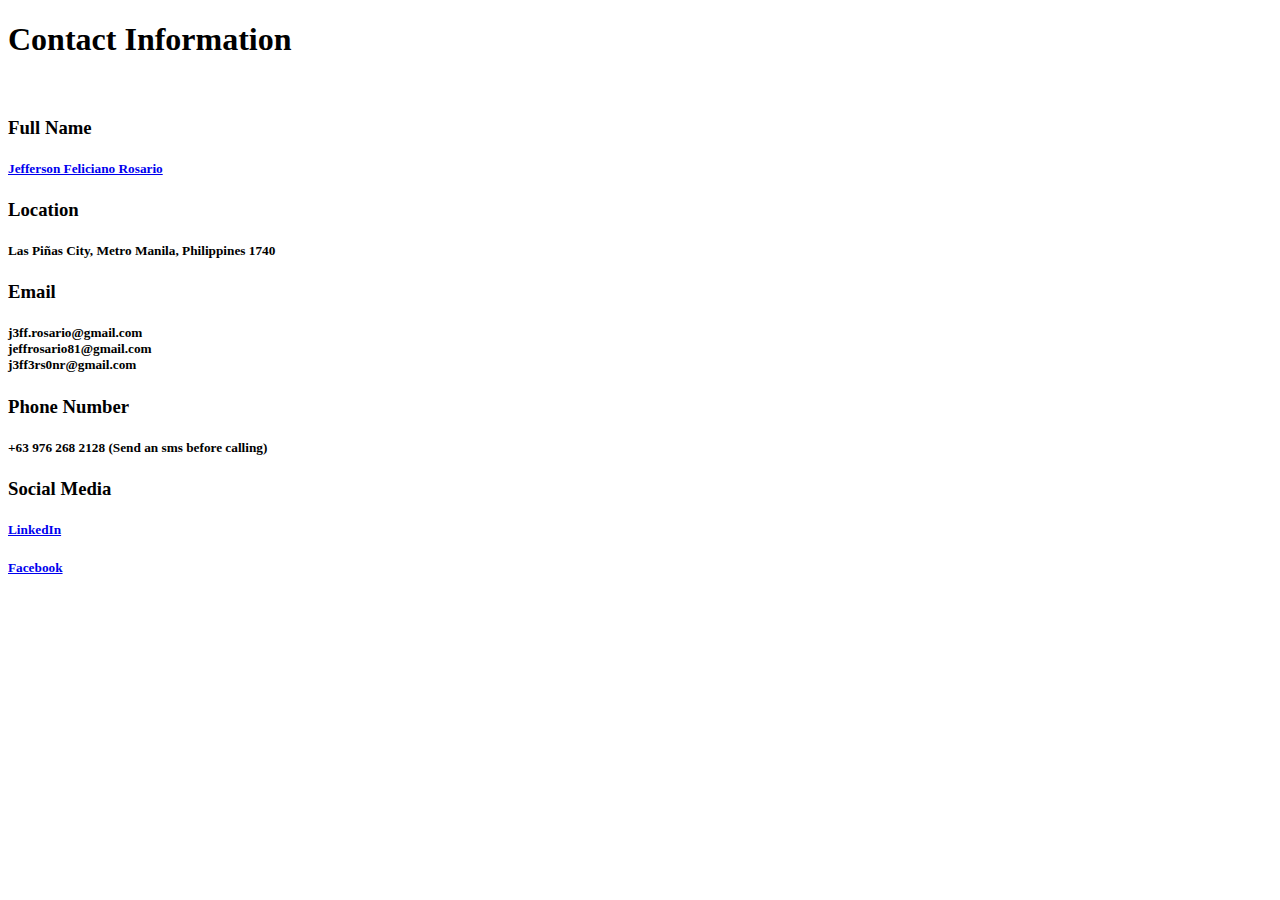
==== Contact Info.html @ 6233e806 "Add files via upload" ====
<!DOCTYPE html>
<html lang="en">
<head>
    <meta charset="UTF-8">
    <meta name="viewport" content="width=device-width, initial-scale=1.0">
    <title>Contact Info</title>

</head>
<body>
    <h1>Contact Information</h1><br>
            <h3>Full Name</h3><h5><a href="index.html">Jefferson Feliciano Rosario</a></h5>
            <h3>Location</h3>
                    <h5>Las Piñas City, Metro Manila, Philippines 1740</h5>
            <h3>Email</h3>
                    <h5>j3ff.rosario@gmail.com<br>jeffrosario81@gmail.com<br>j3ff3rs0nr@gmail.com</h5>
            <h3>Phone Number</h3>
                    <h5>+63 976 268 2128 (Send an sms before calling)</h5>
            <h3>Social Media</h3>
                    <h5><a href="https://www.linkedin.com/in/jefferson-r-4668641bb/">LinkedIn</a></h5>
                    <h5><a href="https://www.facebook.com/nasc780">Facebook</a></h5>

            
            <!-- Google Calendar Appointment Scheduling begin -->
                <link href="https://calendar.google.com/calendar/scheduling-button-script.css" rel="stylesheet">
                <script src="https://calendar.google.com/calendar/scheduling-button-script.js" async></script>
                <script>
                (function() {
                  var target = document.currentScript;
                  window.addEventListener('load', function() {
                    calendar.schedulingButton.load({
                      url: 'https://calendar.google.com/calendar/appointments/schedules/AcZssZ2Au8umJRtXP9-Nmo6M1ABIhz_GxstaDMT-rcu08MddS9VEaErP8Sddhf87lcC9wQcN_R65Poin?gv=true',
                      color: '#039BE5',
                      label: 'Book an appointment',
                      target,
                    });
                  });
                })();
                </script>
                <!-- end Google Calendar Appointment Scheduling -->

</body>
</html>
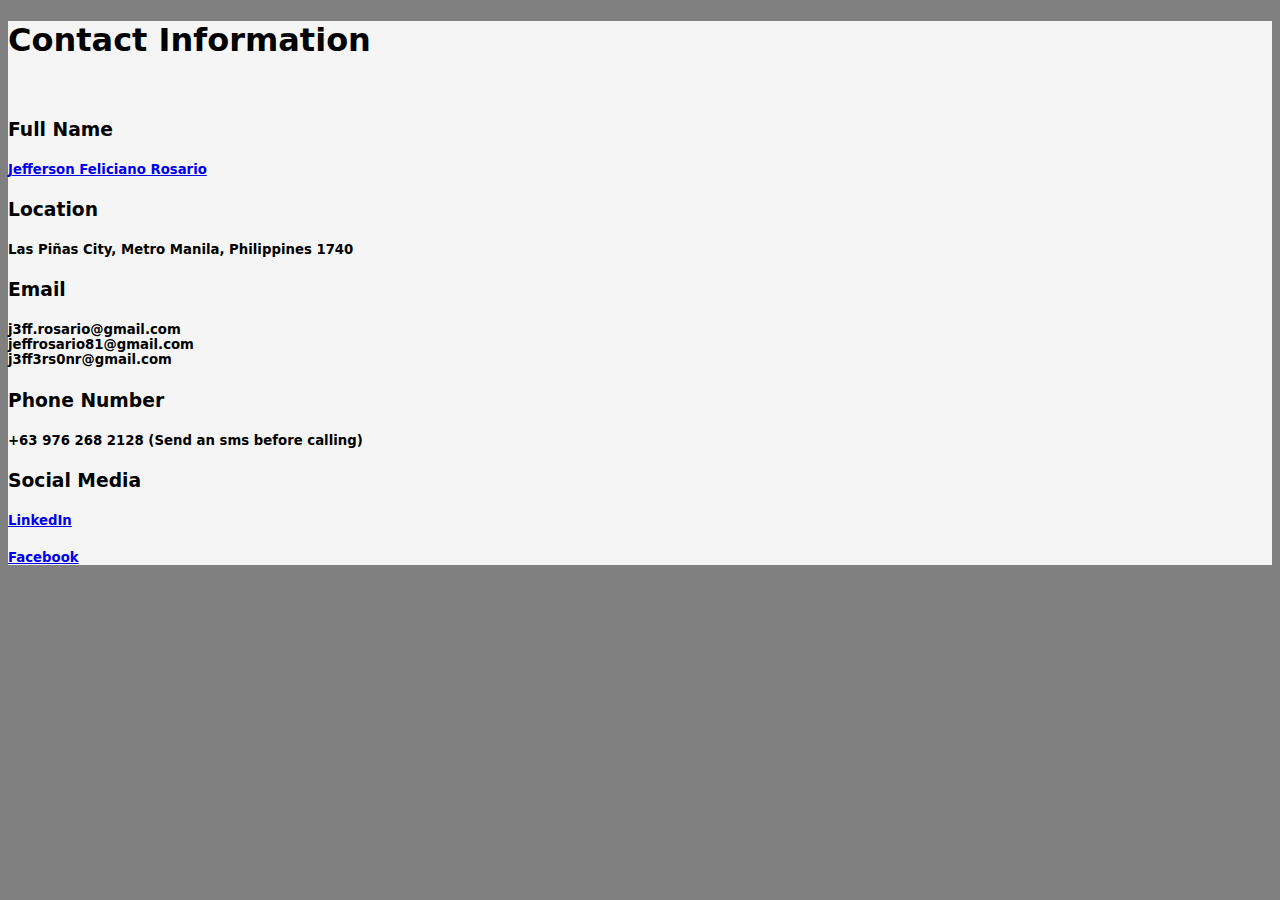
==== commit d0efbdf2: "Updated index" ====
--- a/Contact Info.html
+++ b/Contact Info.html
@@ -1,42 +1,43 @@
-<!DOCTYPE html>
-<html lang="en">
-<head>
-    <meta charset="UTF-8">
-    <meta name="viewport" content="width=device-width, initial-scale=1.0">
-    <title>Contact Info</title>
-
-</head>
-<body>
-    <h1>Contact Information</h1><br>
-            <h3>Full Name</h3><h5><a href="index.html">Jefferson Feliciano Rosario</a></h5>
-            <h3>Location</h3>
-                    <h5>Las Piñas City, Metro Manila, Philippines 1740</h5>
-            <h3>Email</h3>
-                    <h5>j3ff.rosario@gmail.com<br>jeffrosario81@gmail.com<br>j3ff3rs0nr@gmail.com</h5>
-            <h3>Phone Number</h3>
-                    <h5>+63 976 268 2128 (Send an sms before calling)</h5>
-            <h3>Social Media</h3>
-                    <h5><a href="https://www.linkedin.com/in/jefferson-r-4668641bb/">LinkedIn</a></h5>
-                    <h5><a href="https://www.facebook.com/nasc780">Facebook</a></h5>
-
-            
-            <!-- Google Calendar Appointment Scheduling begin -->
-                <link href="https://calendar.google.com/calendar/scheduling-button-script.css" rel="stylesheet">
-                <script src="https://calendar.google.com/calendar/scheduling-button-script.js" async></script>
-                <script>
-                (function() {
-                  var target = document.currentScript;
-                  window.addEventListener('load', function() {
-                    calendar.schedulingButton.load({
-                      url: 'https://calendar.google.com/calendar/appointments/schedules/AcZssZ2Au8umJRtXP9-Nmo6M1ABIhz_GxstaDMT-rcu08MddS9VEaErP8Sddhf87lcC9wQcN_R65Poin?gv=true',
-                      color: '#039BE5',
-                      label: 'Book an appointment',
-                      target,
-                    });
-                  });
-                })();
-                </script>
-                <!-- end Google Calendar Appointment Scheduling -->
-
-</body>
-</html>
+<!DOCTYPE html>
+<html lang="en">
+<head>
+    <meta charset="UTF-8">
+    <meta name="viewport" content="width=device-width, initial-scale=1.0">
+    <title>Contact Info</title>
+    <link href="style.css" rel="stylesheet" />
+    
+</head>
+<body>
+    <h1>Contact Information</h1><br>
+            <h3>Full Name</h3><h5><a href="index.html">Jefferson Feliciano Rosario</a></h5>
+            <h3>Location</h3>
+                    <h5>Las Piñas City, Metro Manila, Philippines 1740</h5>
+            <h3>Email</h3>
+                    <h5>j3ff.rosario@gmail.com<br>jeffrosario81@gmail.com<br>j3ff3rs0nr@gmail.com</h5>
+            <h3>Phone Number</h3>
+                    <h5>+63 976 268 2128 (Send an sms before calling)</h5>
+            <h3>Social Media</h3>
+                    <h5><a href="https://www.linkedin.com/in/jefferson-r-4668641bb/">LinkedIn</a></h5>
+                    <h5><a href="https://www.facebook.com/nasc780">Facebook</a></h5>
+
+            
+            <!-- Google Calendar Appointment Scheduling begin -->
+                <link href="https://calendar.google.com/calendar/scheduling-button-script.css" rel="stylesheet">
+                <script src="https://calendar.google.com/calendar/scheduling-button-script.js" async></script>
+                <script>
+                (function() {
+                  var target = document.currentScript;
+                  window.addEventListener('load', function() {
+                    calendar.schedulingButton.load({
+                      url: 'https://calendar.google.com/calendar/appointments/schedules/AcZssZ2Au8umJRtXP9-Nmo6M1ABIhz_GxstaDMT-rcu08MddS9VEaErP8Sddhf87lcC9wQcN_R65Poin?gv=true',
+                      color: '#039BE5',
+                      label: 'Book an appointment',
+                      target,
+                    });
+                  });
+                })();
+                </script>
+                <!-- end Google Calendar Appointment Scheduling -->
+
+</body>
+</html>
--- a/style.css
+++ b/style.css
@@ -0,0 +1,35 @@
+
+html {
+  background-color: gray;
+}
+
+img {
+  display: block;
+  margin: 0 auto;
+}
+
+body {
+  background-color: whitesmoke;
+  color: black;
+  font-family: system-ui, -apple-system, BlinkMacSystemFont, 'Segoe UI', Roboto, Oxygen, Ubuntu, Cantarell, 'Open Sans', 'Helvetica Neue', sans-serif, sans-serif;
+}
+
+h1 {
+  color: Black; 
+  }
+  h2 {
+    color: Black;
+    }
+    h3 {
+      color: Black;
+      }
+      h4 {
+        color: Black;
+        }
+        h5 {
+          color: Black;
+          }
+          h6 {
+            color: Black;
+            }
+
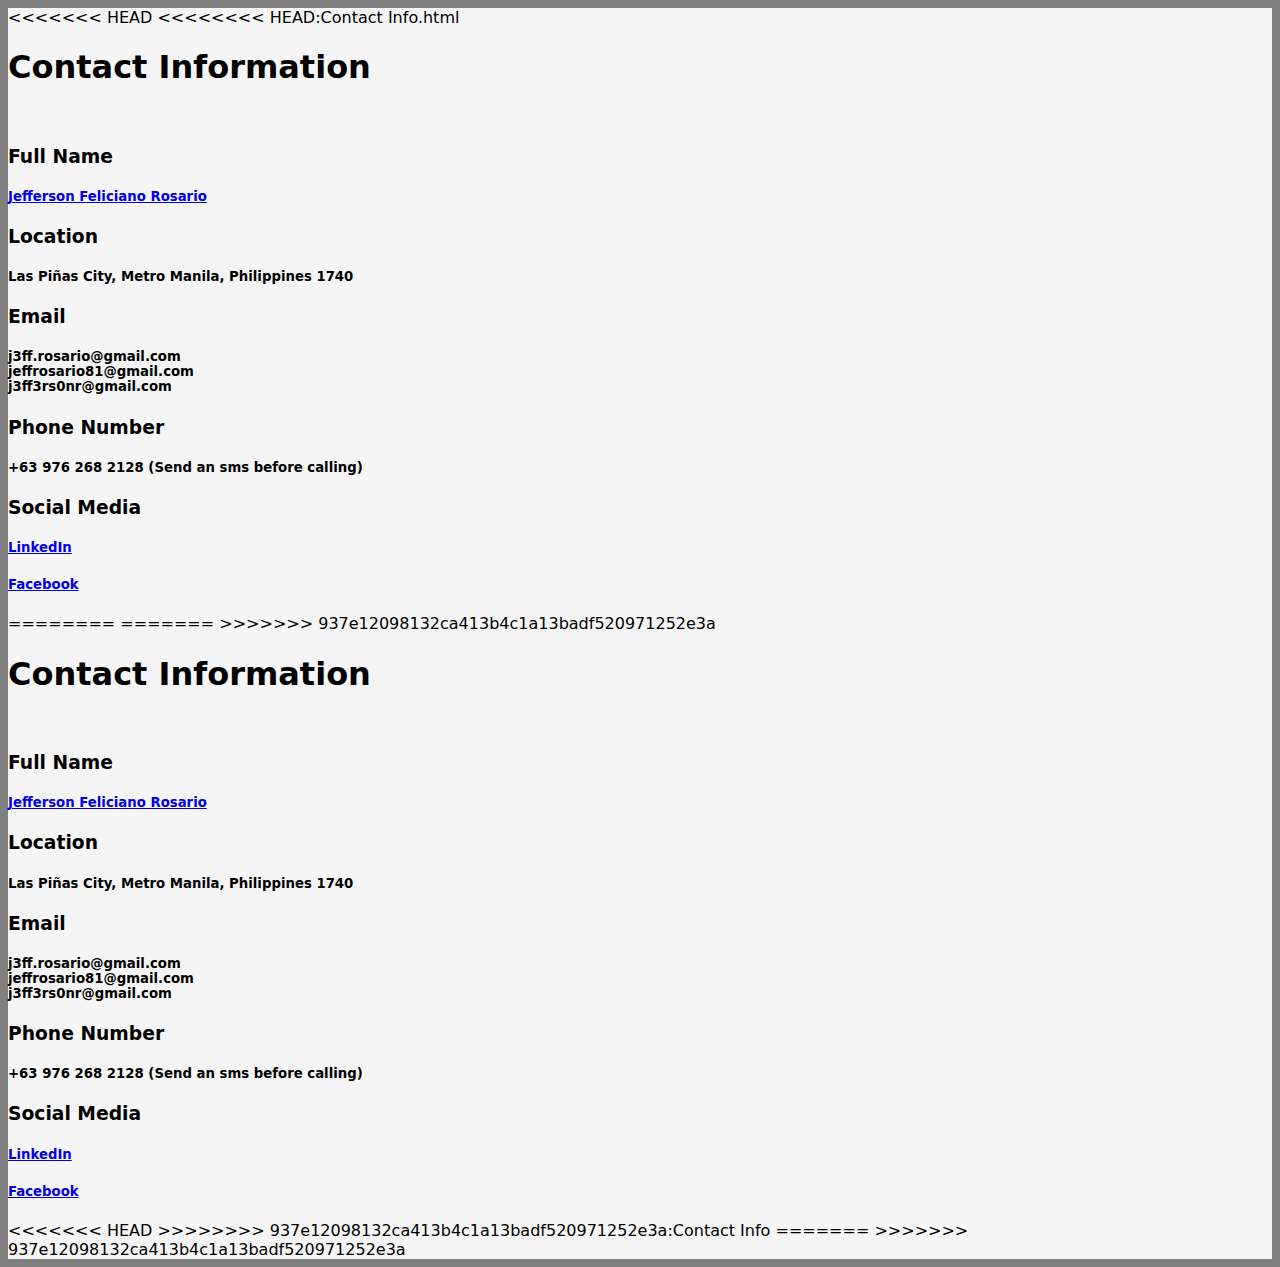
==== commit 82a6f932: "Accepted Current change" ====
--- a/Contact Info.html
+++ b/Contact Info.html
@@ -1,3 +1,5 @@
+<<<<<<< HEAD
+<<<<<<<< HEAD:Contact Info.html
 <!DOCTYPE html>
 <html lang="en">
 <head>
@@ -41,3 +43,52 @@
 
 </body>
 </html>
+========
+=======
+>>>>>>> 937e12098132ca413b4c1a13badf520971252e3a
+<!DOCTYPE html>
+<html lang="en">
+<head>
+    <meta charset="UTF-8">
+    <meta name="viewport" content="width=device-width, initial-scale=1.0">
+    <title>Contact Info</title>
+
+</head>
+<body>
+    <h1>Contact Information</h1><br>
+            <h3>Full Name</h3><h5><a href="index.html">Jefferson Feliciano Rosario</a></h5>
+            <h3>Location</h3>
+                    <h5>Las Piñas City, Metro Manila, Philippines 1740</h5>
+            <h3>Email</h3>
+                    <h5>j3ff.rosario@gmail.com<br>jeffrosario81@gmail.com<br>j3ff3rs0nr@gmail.com</h5>
+            <h3>Phone Number</h3>
+                    <h5>+63 976 268 2128 (Send an sms before calling)</h5>
+            <h3>Social Media</h3>
+                    <h5><a href="https://www.linkedin.com/in/jefferson-r-4668641bb/">LinkedIn</a></h5>
+                    <h5><a href="https://www.facebook.com/nasc780">Facebook</a></h5>
+
+            
+            <!-- Google Calendar Appointment Scheduling begin -->
+                <link href="https://calendar.google.com/calendar/scheduling-button-script.css" rel="stylesheet">
+                <script src="https://calendar.google.com/calendar/scheduling-button-script.js" async></script>
+                <script>
+                (function() {
+                  var target = document.currentScript;
+                  window.addEventListener('load', function() {
+                    calendar.schedulingButton.load({
+                      url: 'https://calendar.google.com/calendar/appointments/schedules/AcZssZ2Au8umJRtXP9-Nmo6M1ABIhz_GxstaDMT-rcu08MddS9VEaErP8Sddhf87lcC9wQcN_R65Poin?gv=true',
+                      color: '#039BE5',
+                      label: 'Book an appointment',
+                      target,
+                    });
+                  });
+                })();
+                </script>
+                <!-- end Google Calendar Appointment Scheduling -->
+
+</body>
+</html>
+<<<<<<< HEAD
+>>>>>>>> 937e12098132ca413b4c1a13badf520971252e3a:Contact Info
+=======
+>>>>>>> 937e12098132ca413b4c1a13badf520971252e3a
